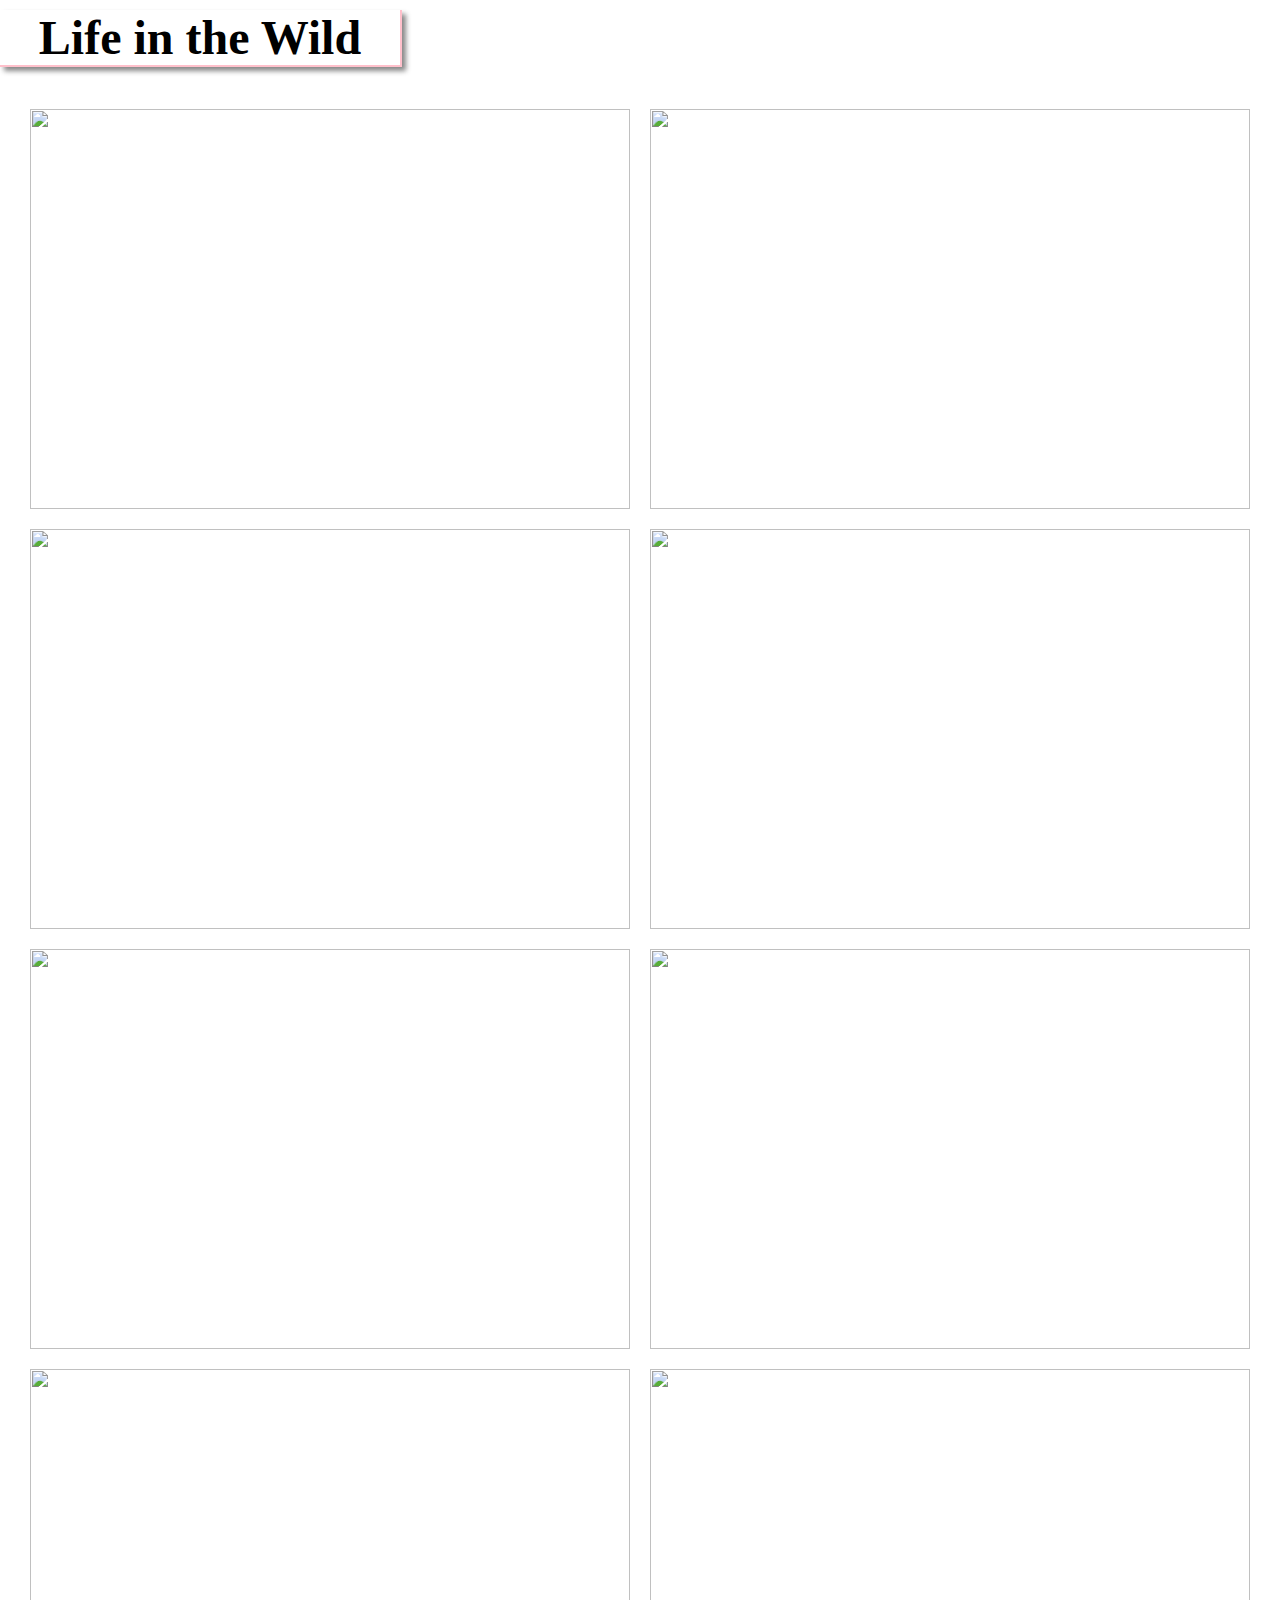
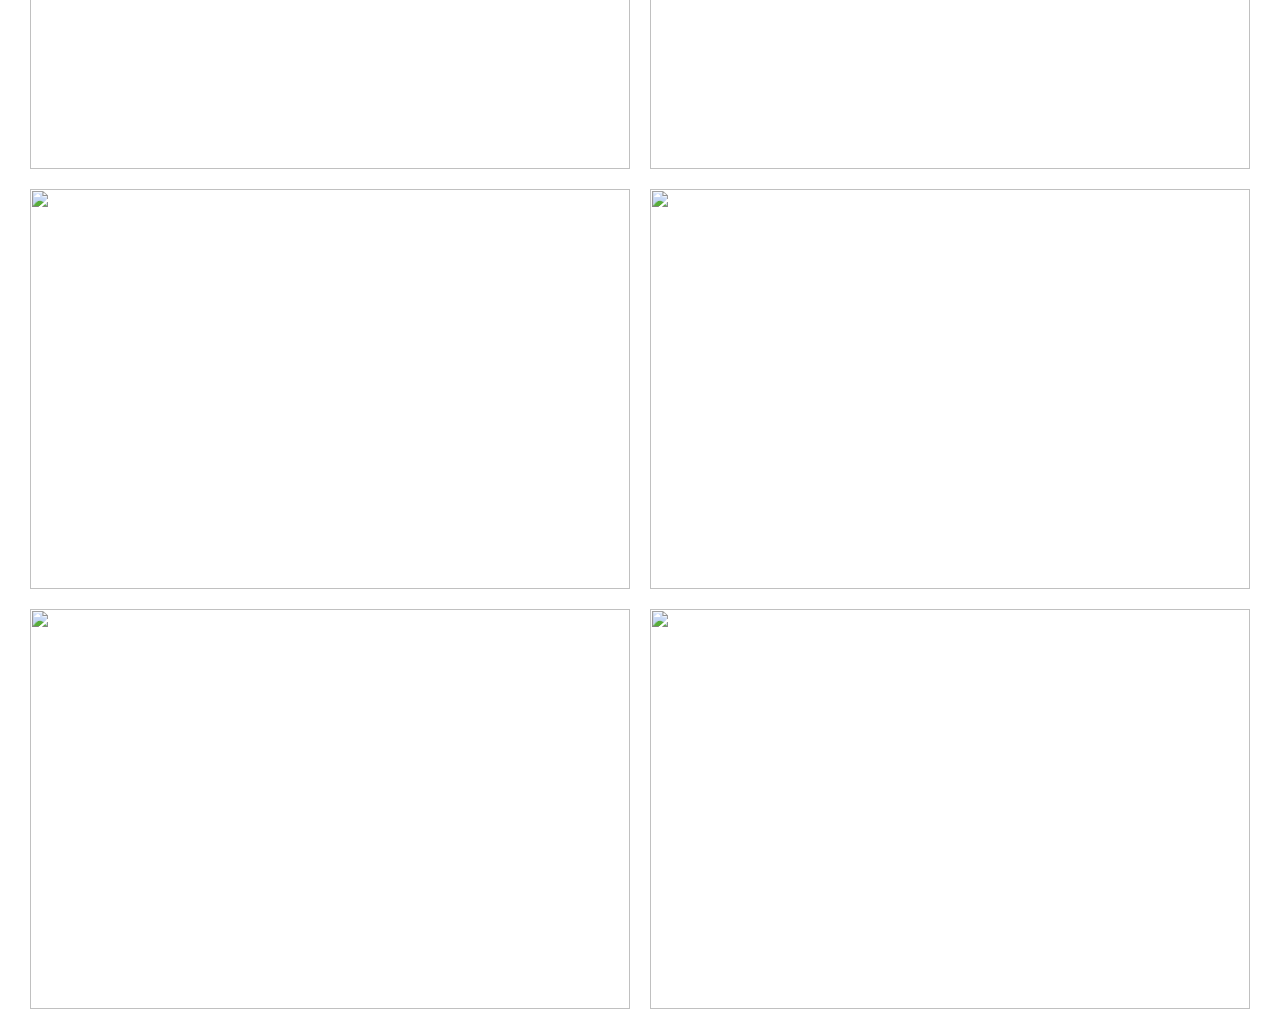
==== index.html @ 2e0b6b6a "adding files" ====
<!DOCTYPE html>
<html>
<head>
	<title>CSS</title>
	<link rel="stylesheet" type="text/css" href="style.css">
</head>
<body>
	<h1>Life in the Wild</h1>
	<div class="container">
		<img src="https://static.pexels.com/photos/52500/horse-herd-fog-nature-52500.jpeg">
		<img src="https://static.pexels.com/photos/66898/elephant-cub-tsavo-kenya-66898.jpeg">
		<img src="https://static.pexels.com/photos/213399/pexels-photo-213399.jpeg">
		<img src="https://static.pexels.com/photos/158471/ibis-bird-red-animals-158471.jpeg">
		<img src="https://static.pexels.com/photos/133459/pexels-photo-133459.jpeg">
		<img src="https://static.pexels.com/photos/50988/ape-berber-monkeys-mammal-affchen-50988.jpeg">
		<img src="DSC_0136.JPG" alt="">
		<img src="DSC_0181.JPG" alt="">
		<img src="DSC_0168.JPG" alt="">
		<img src="DSC_0162.JPG" alt="">
		<img src="DSC_0151.JPG" alt="">
		<img src="DSC_0150.JPG" alt="">
	</div>
</body>
</html>
---- style.css ----
body {
	margin: 0px;
}

.container {
	display: flex;
	flex-wrap: wrap;
	justify-content: center;
}

h1 {
	font-family: fantasy;
	font-size: 3em;
	border-bottom: 2px solid pink;
	border-right: 2px solid pink;
	width: 400px;
	text-align: center;
	-moz-box-shadow:4px 4px 5px #888888;
	-ms-box-shadow: 4px 4px 5px #888888;
	-webkit-box-shadow: 4px 4px 5px #888888;
	-o-box-shadow: 4px 4px 5px #888888;
	box-shadow: 4px 4px 5px #888888;
	margin-top: 10px;
}

img {
	width: 600px;
	height: 400px;
	margin: 10px;
	transition: all 1s;
}

img:hover {
	transform: scale(1.1);
}
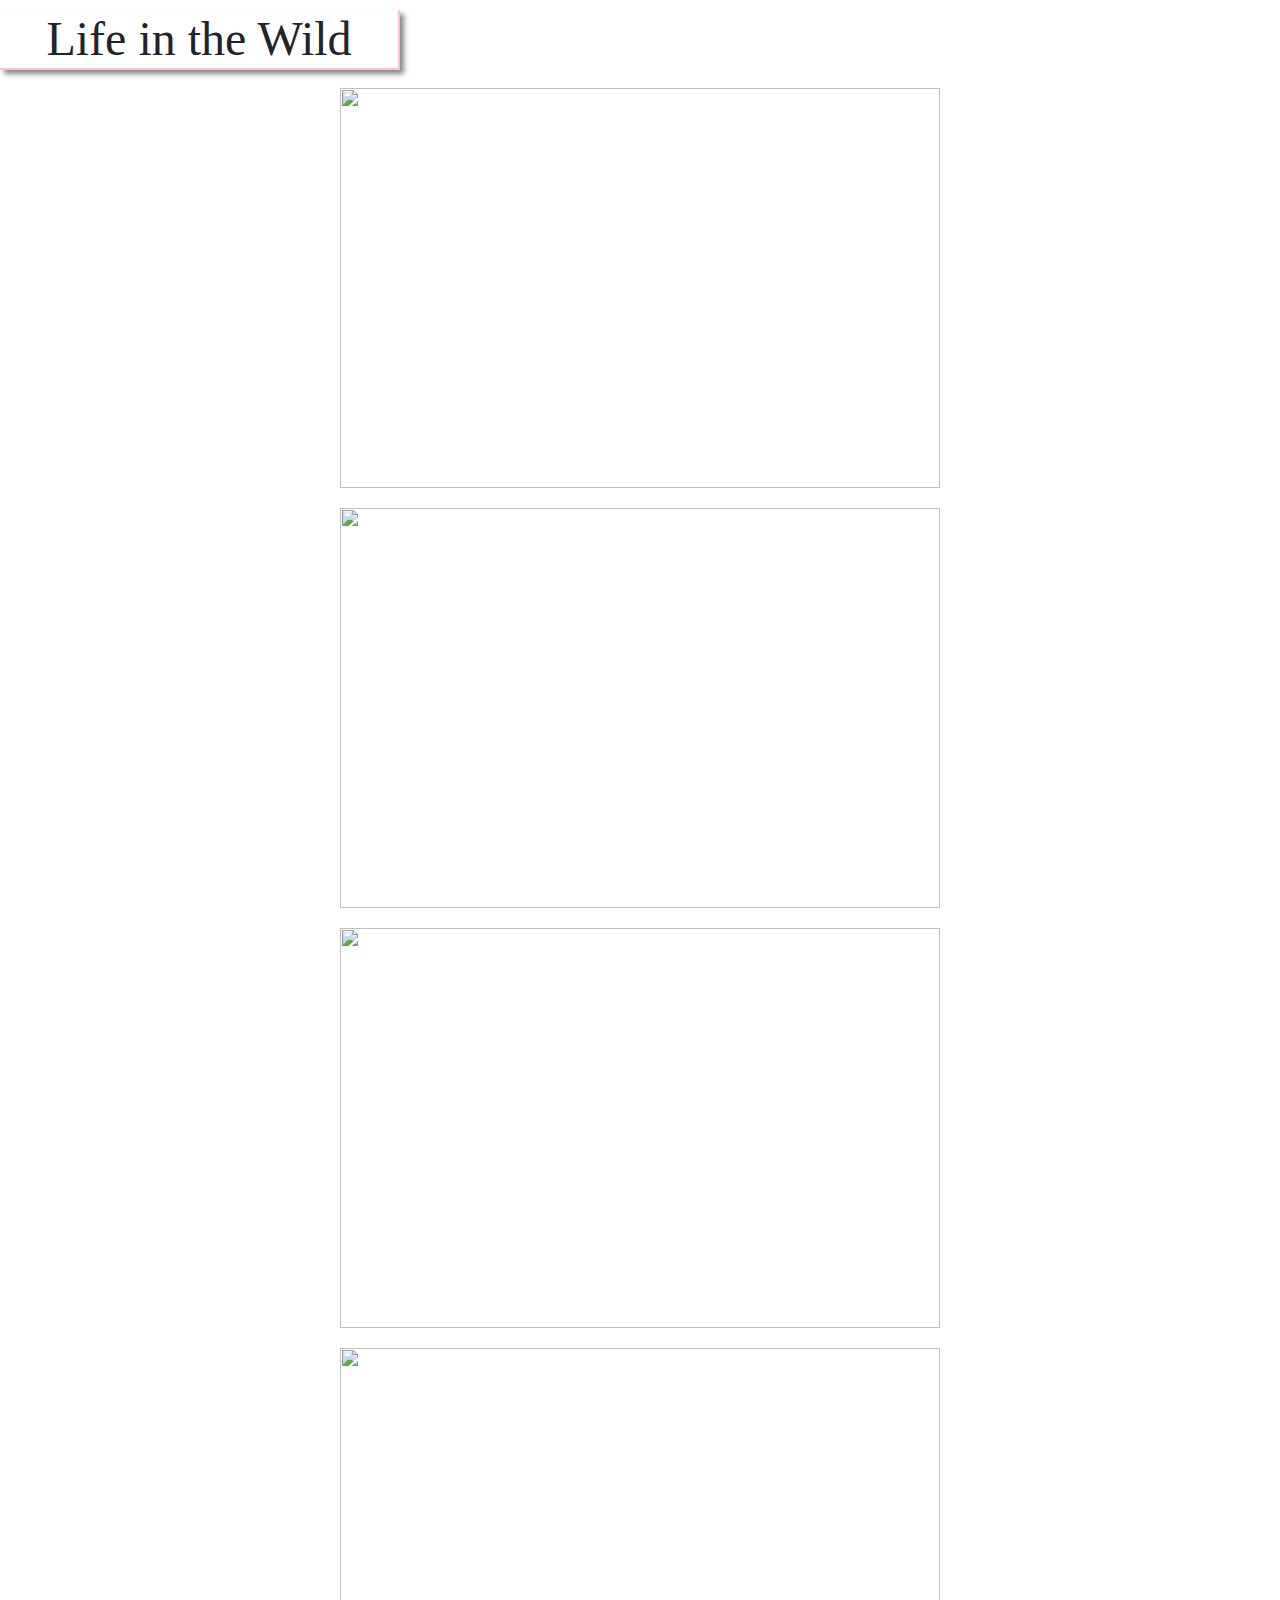
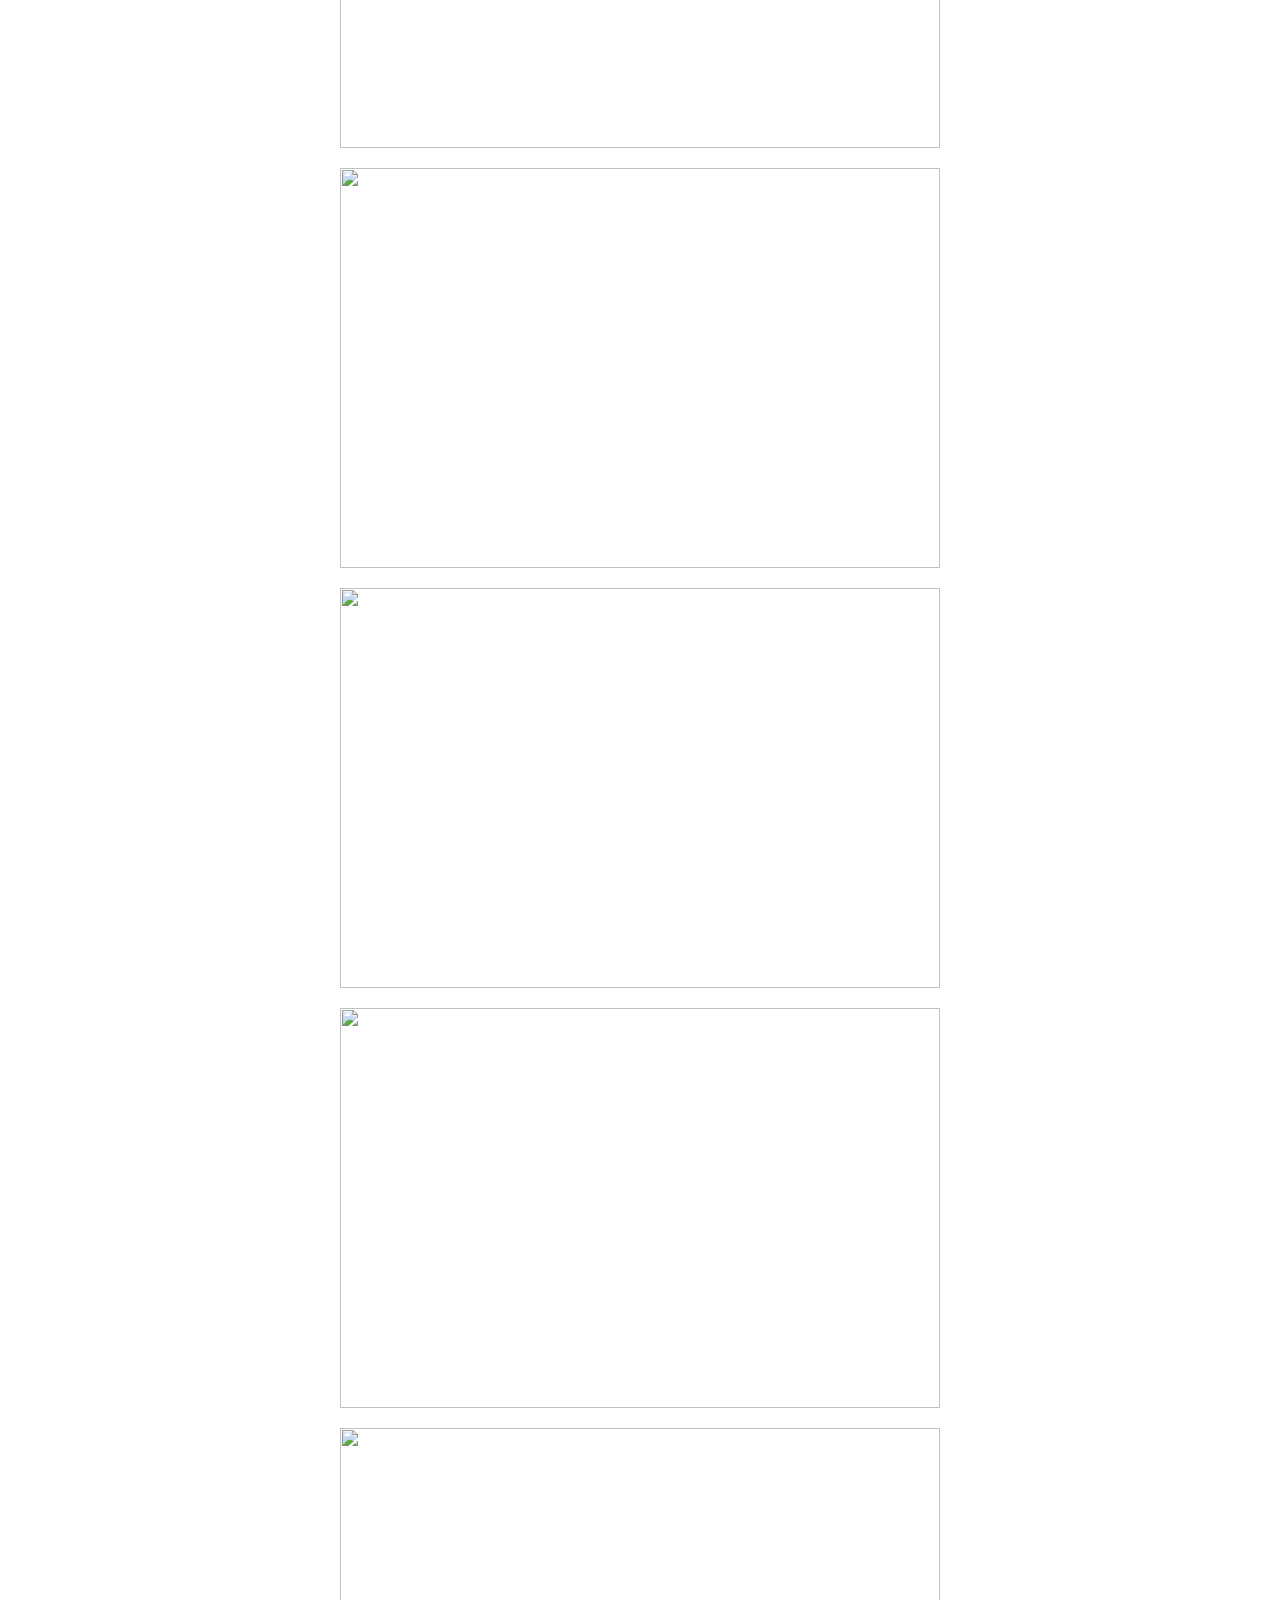
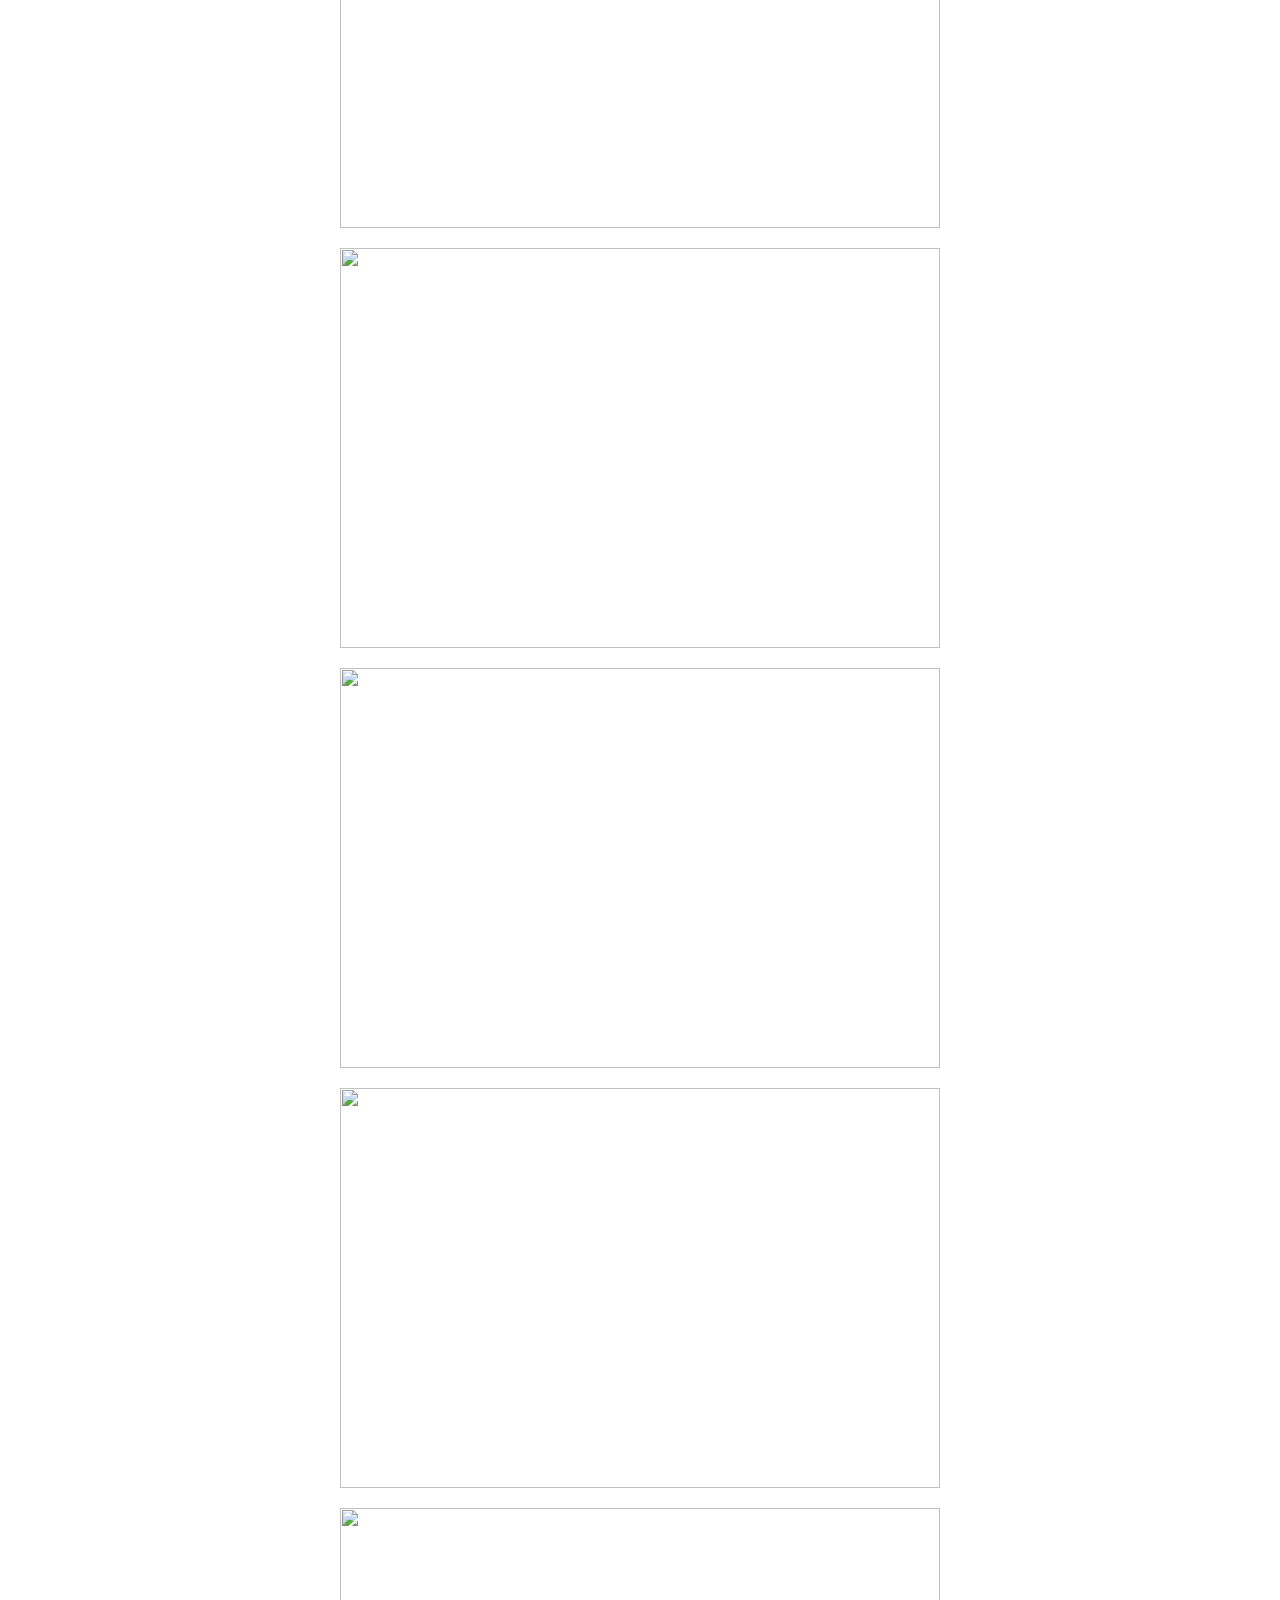
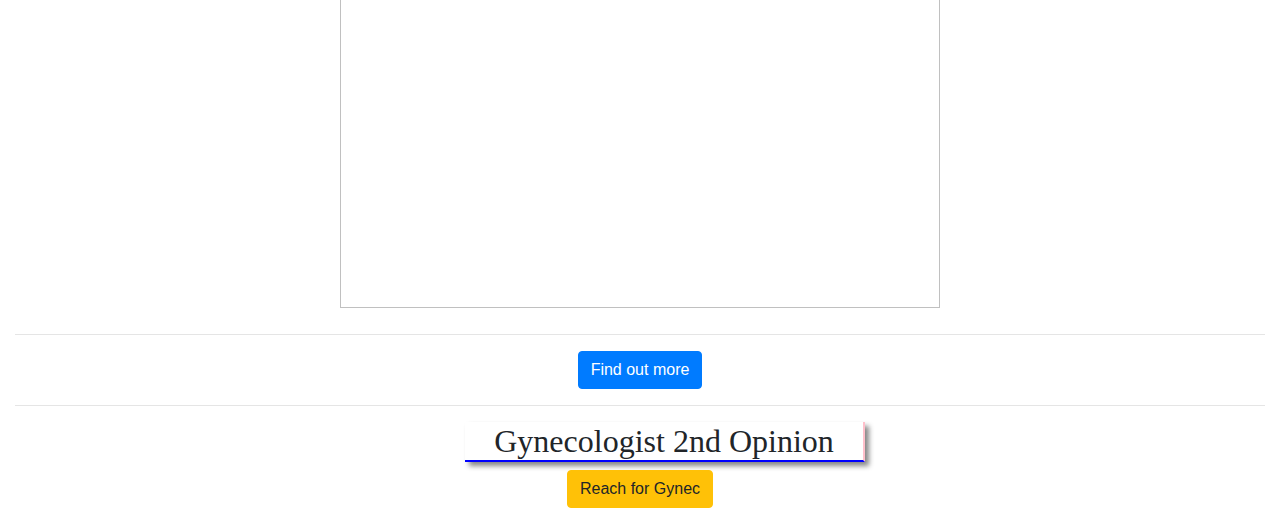
==== commit 694e8c1a: "modified files and added Gynec section" ====
--- a/index.html
+++ b/index.html
@@ -2,6 +2,14 @@
 <html>
 <head>
 	<title>CSS</title>
+	<meta charset="utf-8">
+    <meta name="viewport" content="width=device-width, initial-scale=1, shrink-to-fit=no">
+
+    <!-- Google Fonts -->
+    <link href="https://fonts.googleapis.com/css?family=Montserrat" rel="stylesheet">
+
+    <!-- Bootstrap CSS from a CDN. This way you don't have to include the bootstrap file yourself -->
+    <link rel="stylesheet" href="https://stackpath.bootstrapcdn.com/bootstrap/4.3.1/css/bootstrap.min.css" integrity="sha384-ggOyR0iXCbMQv3Xipma34MD+dH/1fQ784/j6cY/iJTQUOhcWr7x9JvoRxT2MZw1T" crossorigin="anonymous">
 	<link rel="stylesheet" type="text/css" href="style.css">
 </head>
 <body>
@@ -20,5 +28,20 @@
 		<img src="DSC_0151.JPG" alt="">
 		<img src="DSC_0150.JPG" alt="">
 	</div>
+	<section class="text-center col-12">
+          <hr>
+          <a href="https://mailchi.mp/484465bf8c12/startupanand">
+          <button class="btn btn-primary btn-xl">Find out more</button>
+        </a>
+        </section>
+        
+	<section class="text-center col-12">
+		<hr>
+		<h2>Gynecologist 2nd Opinion</h1>
+          
+          <a href="https://mailchi.mp/436a64f914a8/hyderabadgynecologist">
+          <button class="btn btn-warning btn-xl">Reach for Gynec</button>
+        </a>
+        </section>
 </body>
 </html>--- a/style.css
+++ b/style.css
@@ -23,13 +23,34 @@
 	margin-top: 10px;
 }
 
+h2 {
+	font-family: fantasy;
+	font-size: 2em;
+	border-bottom: 2px solid blue;
+	border-right: 2px solid pink;
+	width: 400px;
+	text-align: center;
+	-moz-box-shadow:4px 4px 5px #888888;
+	-ms-box-shadow: 4px 4px 5px #888888;
+	-webkit-box-shadow: 4px 4px 5px #888888;
+	-o-box-shadow: 4px 4px 5px #888888;
+	box-shadow: 4px 4px 5px #888888;
+	margin-top: 10px;
+	margin-left: 450px;
+}
+
 img {
 	width: 600px;
 	height: 400px;
 	margin: 10px;
 	transition: all 1s;
 }
-
+.btn-warning {
+	margin-bottom: 20px;
+}
 img:hover {
 	transform: scale(1.1);
+}
+button:hover {
+	transform: scale(1.1);
 }